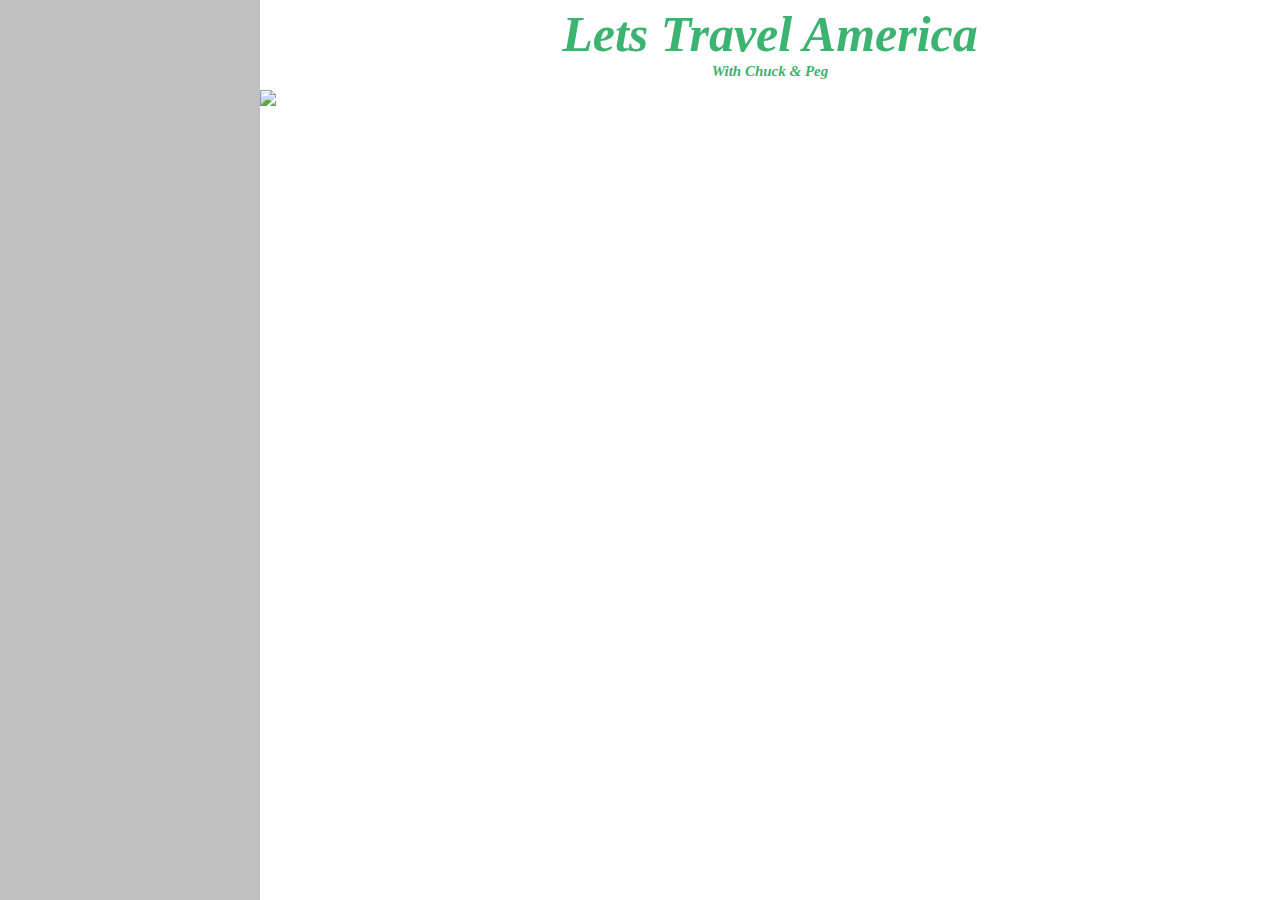
==== index.html @ c38ec426 "update image heading" ====
<html>
<head>
	<title>Lets Travel America</title>
	
  <link rel="stylesheet" type="text/css" href="style.css">
</head>
<body>


  
  <div class="wrapper">

      <div class="sidebar">
      </div>

      <div class="content">
          <h1 class="heading">Lets Travel America</h1>
          <h4 class="names">With Chuck & Peg</h4>
            <img class="img"src="http://2.bp.blogspot.com/-_AyDg5OEkJ4/U-_wR-dmf1I/AAAAAAAACqw/H1x7Xm-pCvQ/s1600/Charleston%2B1st%2Bday%2B114.JPG">
      </div>

      <div>
      </div>
  </div>

  <footer>



  </footer>
    






	
</body>
</html>
---- style.css ----
.background {
    background-image: url("https://1.bp.blogspot.com/-YqBy2UHxcgU/WjQ8zTeJI_I/AAAAAAAATXk/4nl7WOVtsPwDNiYYs3WIBmL6bQcetYXbwCLcBGAs/s320/mormon%2Brow.JPG");
    background-repeat:no-repeat;
    background-size:cover;
    height:100%;
}

.wrapper{
    position:absolute;
    top:0px;
    bottom:0px;
    left:0px;
    right:0px;
}

.sidebar {
    top:0px;
    bottom:0px;
    left:0px;
    width:260px;
    background:silver;
    position:absolute;
}

.names{
    color:rgb(60,179,113);
    text-align:center;
    font-size:15px;
    font-family:cursive;
    font-style:italic;
    margin-bottom:10px;
    margin-top:-20px;


}

.content{
    top:0px;
    bottom:0px;
    left:260px;
    right:0px;
    position:absolute;
    overflow-y:auto;

}

.heading{
    color:rgb(60, 179, 113);
    text-align:center;
    font-size:50px;
    font-family:cursive;
    font-style:italic;
    margin-bottom:20px;
    margin-top:5px;

}

img {    
min-width: 100%;
min-height: 100%;
width: auto;
height: auto;
overflow-x:auto;
}
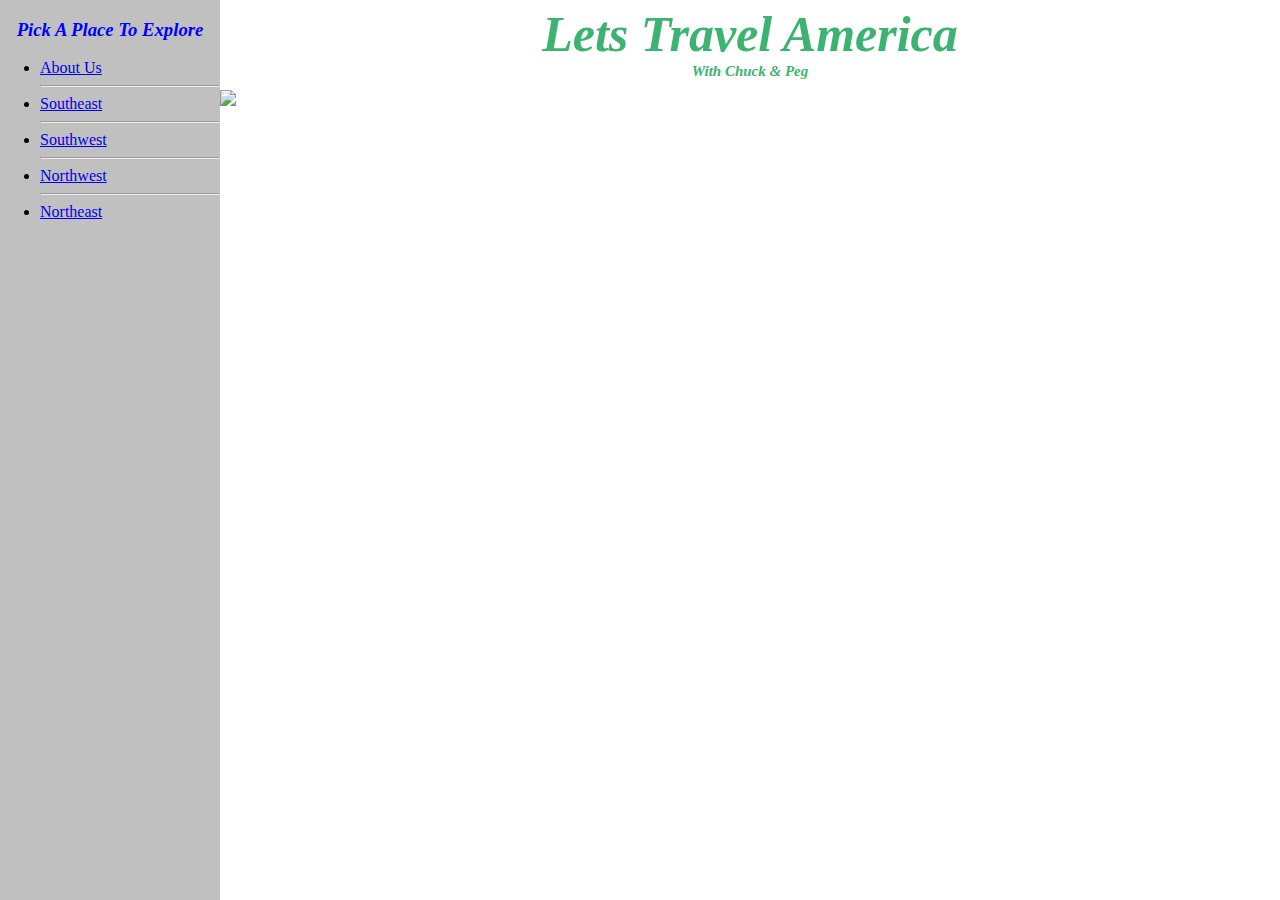
==== commit 691976b8: "sat sun updates" ====
--- a/index.html
+++ b/index.html
@@ -12,6 +12,19 @@
   <div class="wrapper">
 
       <div class="sidebar">
+          <h3 style="color:blue;font-family:cursive;font-style:italic;text-align:center;">Pick A Place To Explore</h3>
+          <ul class="navigation">
+            <li> <a href="aboutus.html">About Us</li></a>
+            <hr>
+            <li> <a href="southeast.html">Southeast</li></a>
+            <hr>
+            <li> <a href="southwest.html">Southwest</li></a>
+            <hr>
+            <li> <a href="northwest.html">Northwest</li></a>
+            <hr>
+            <li> <a href="northeast.html">Northeast</li></a>
+          </ul>
+
       </div>
 
       <div class="content">
--- a/style.css
+++ b/style.css
@@ -17,9 +17,14 @@
     top:0px;
     bottom:0px;
     left:0px;
-    width:260px;
+    width:220px;
     background:silver;
     position:absolute;
+}
+
+.navigation{
+
+
 }
 
 .names{
@@ -37,7 +42,7 @@
 .content{
     top:0px;
     bottom:0px;
-    left:260px;
+    left:220px;
     right:0px;
     position:absolute;
     overflow-y:auto;
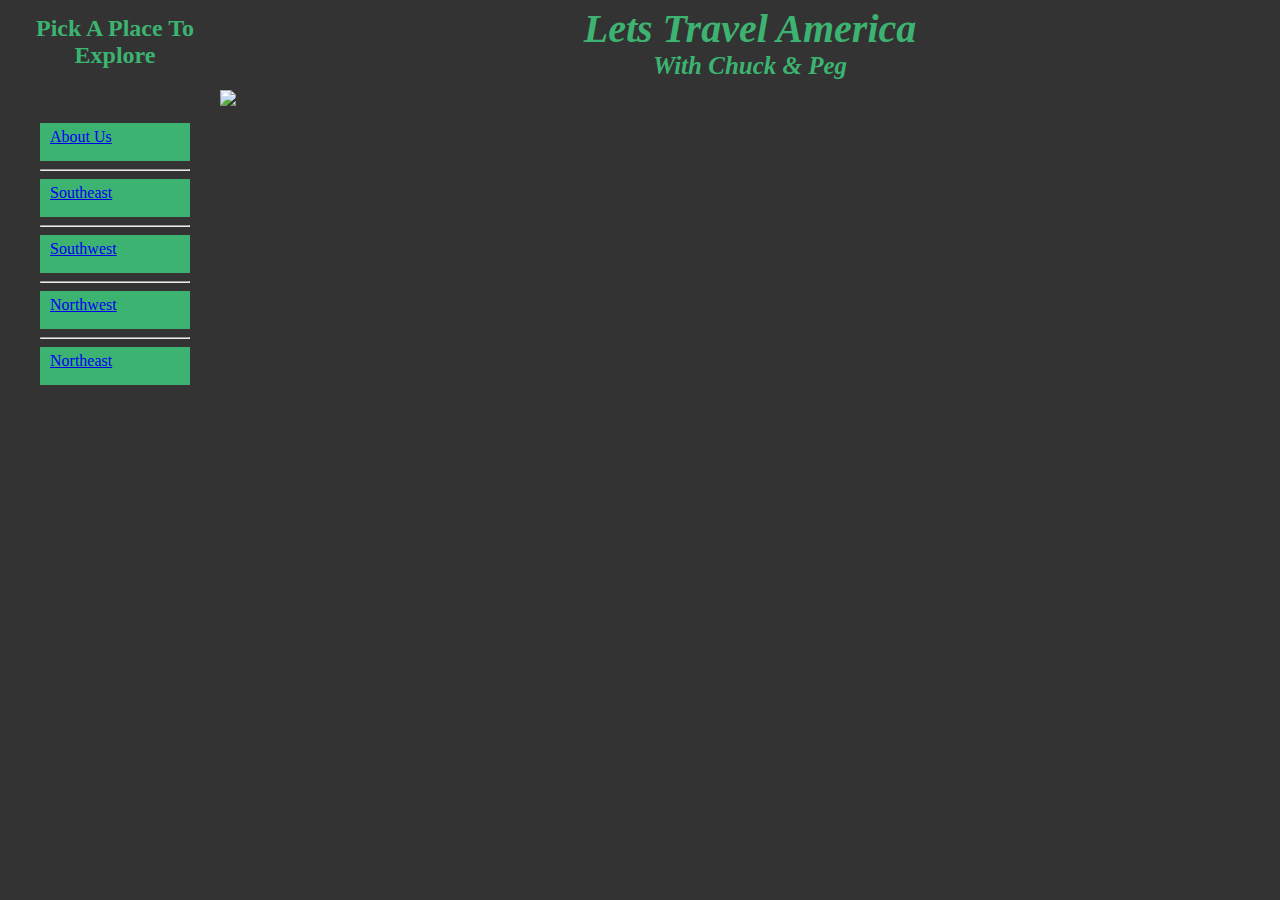
==== commit edae907f: "index page" ====
--- a/index.html
+++ b/index.html
@@ -12,8 +12,8 @@
   <div class="wrapper">
 
       <div class="sidebar">
-          <h3 style="color:blue;font-family:cursive;font-style:italic;text-align:center;">Pick A Place To Explore</h3>
-          <ul class="navigation">
+          <h3 class="explore">Pick A Place To Explore</h3>
+          <ul>
             <li> <a href="aboutus.html">About Us</li></a>
             <hr>
             <li> <a href="southeast.html">Southeast</li></a>
@@ -33,8 +33,7 @@
             <img class="img"src="http://2.bp.blogspot.com/-_AyDg5OEkJ4/U-_wR-dmf1I/AAAAAAAACqw/H1x7Xm-pCvQ/s1600/Charleston%2B1st%2Bday%2B114.JPG">
       </div>
 
-      <div>
-      </div>
+     
   </div>
 
   <footer>
--- a/style.css
+++ b/style.css
@@ -18,19 +18,38 @@
     bottom:0px;
     left:0px;
     width:220px;
-    background:silver;
+    background:#333;
     position:absolute;
+
 }
 
-.navigation{
+ul{
+    margin-top:54px;
+    margin-right:30px;
 
+}
+
+h3 {
+    margin-top:15px;
+    margin-bottom:10px;
+    margin-right:0px;
+    margin-left:10px;
+    color:rgb(60,179,113);
+    text-align:center;
+    font-size:24px;
+}
+
+li{
+    list-style-type:none;
+    background:rgb(60,179,113);
+    padding:5px 0px 15px 10px;
 
 }
 
 .names{
     color:rgb(60,179,113);
     text-align:center;
-    font-size:15px;
+    font-size:25px;
     font-family:cursive;
     font-style:italic;
     margin-bottom:10px;
@@ -46,13 +65,14 @@
     right:0px;
     position:absolute;
     overflow-y:auto;
+    background-color:#333;
 
 }
 
 .heading{
     color:rgb(60, 179, 113);
     text-align:center;
-    font-size:50px;
+    font-size:40px;
     font-family:cursive;
     font-style:italic;
     margin-bottom:20px;
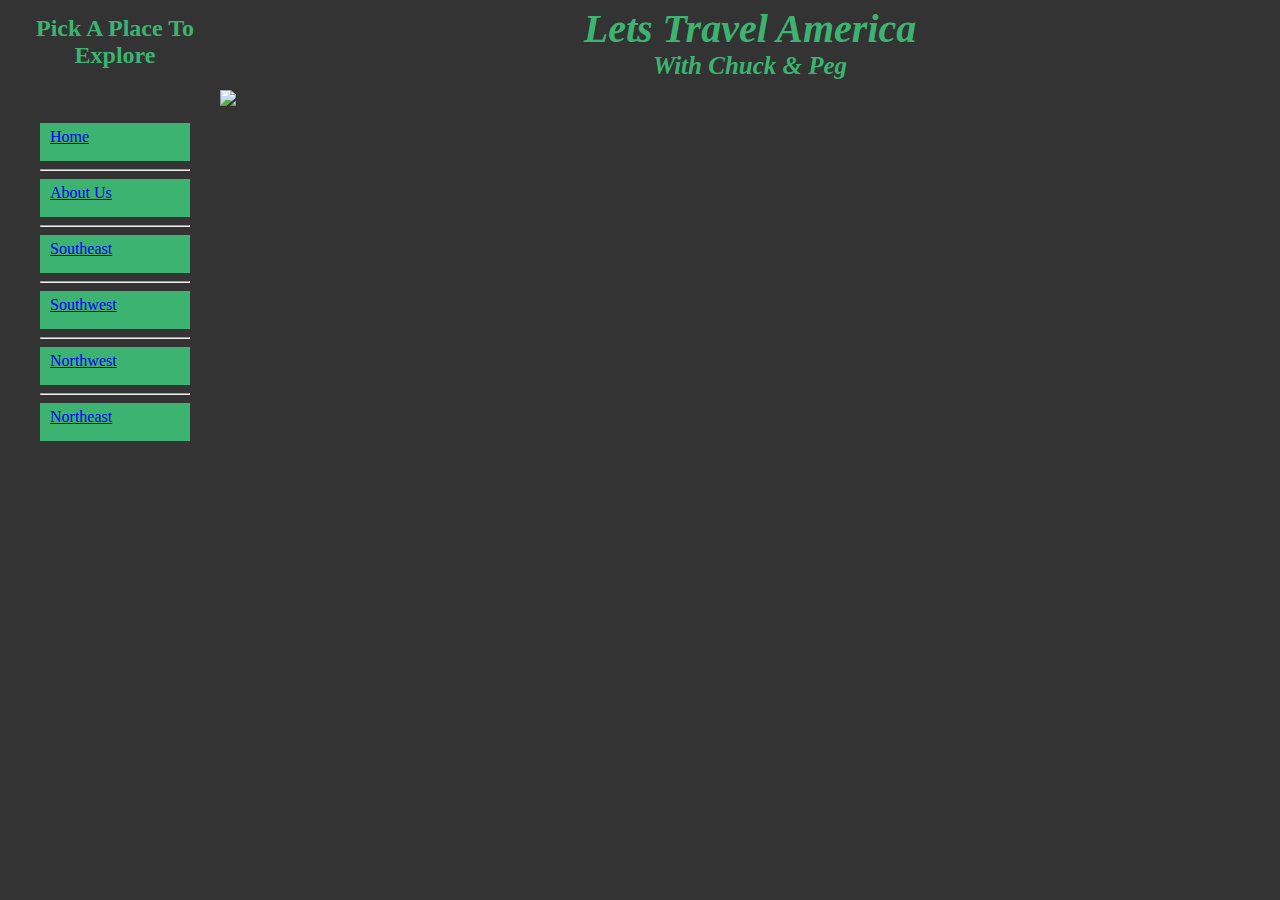
==== commit aab7f551: "fixed table" ====
--- a/index.html
+++ b/index.html
@@ -14,6 +14,8 @@
       <div class="sidebar">
           <h3 class="explore">Pick A Place To Explore</h3>
           <ul>
+            <li> <a href="index.html">Home</li></a>
+            <hr>
             <li> <a href="aboutus.html">About Us</li></a>
             <hr>
             <li> <a href="southeast.html">Southeast</li></a>
@@ -24,17 +26,16 @@
             <hr>
             <li> <a href="northeast.html">Northeast</li></a>
           </ul>
-
-      </div>
+      </div> <!--ends sidebar-->
 
       <div class="content">
           <h1 class="heading">Lets Travel America</h1>
           <h4 class="names">With Chuck & Peg</h4>
-            <img class="img"src="http://2.bp.blogspot.com/-_AyDg5OEkJ4/U-_wR-dmf1I/AAAAAAAACqw/H1x7Xm-pCvQ/s1600/Charleston%2B1st%2Bday%2B114.JPG">
-      </div>
+            <img class="logo"src="http://2.bp.blogspot.com/-_AyDg5OEkJ4/U-_wR-dmf1I/AAAAAAAACqw/H1x7Xm-pCvQ/s1600/Charleston%2B1st%2Bday%2B114.JPG">
+      </div> <!--ends content-->
 
      
-  </div>
+  </div>  <!--ends wrapper-->
 
   <footer>
 
--- a/style.css
+++ b/style.css
@@ -80,7 +80,7 @@
 
 }
 
-img {    
+.logo {    
 min-width: 100%;
 min-height: 100%;
 width: auto;
@@ -89,4 +89,38 @@
 }
 
 
-    
+table{
+    width:800px;
+    height:800px;
+    table-layout:fixed;
+  
+ 
+}
+
+th{
+    font-size:30px;
+    font-family:italic;
+    font-style:times;
+    color:rgb(60, 179, 113);
+    border:1px solid black;
+}
+
+td{
+   border: 1px solid black;
+   padding:10px 10px 10px 20px;
+   width:100px;
+   height:100px;
+   overflow:hidden
+
+   
+}
+
+ 
+img{
+    width:160px;
+    height:210px;
+
+
+}
+ 
+  
